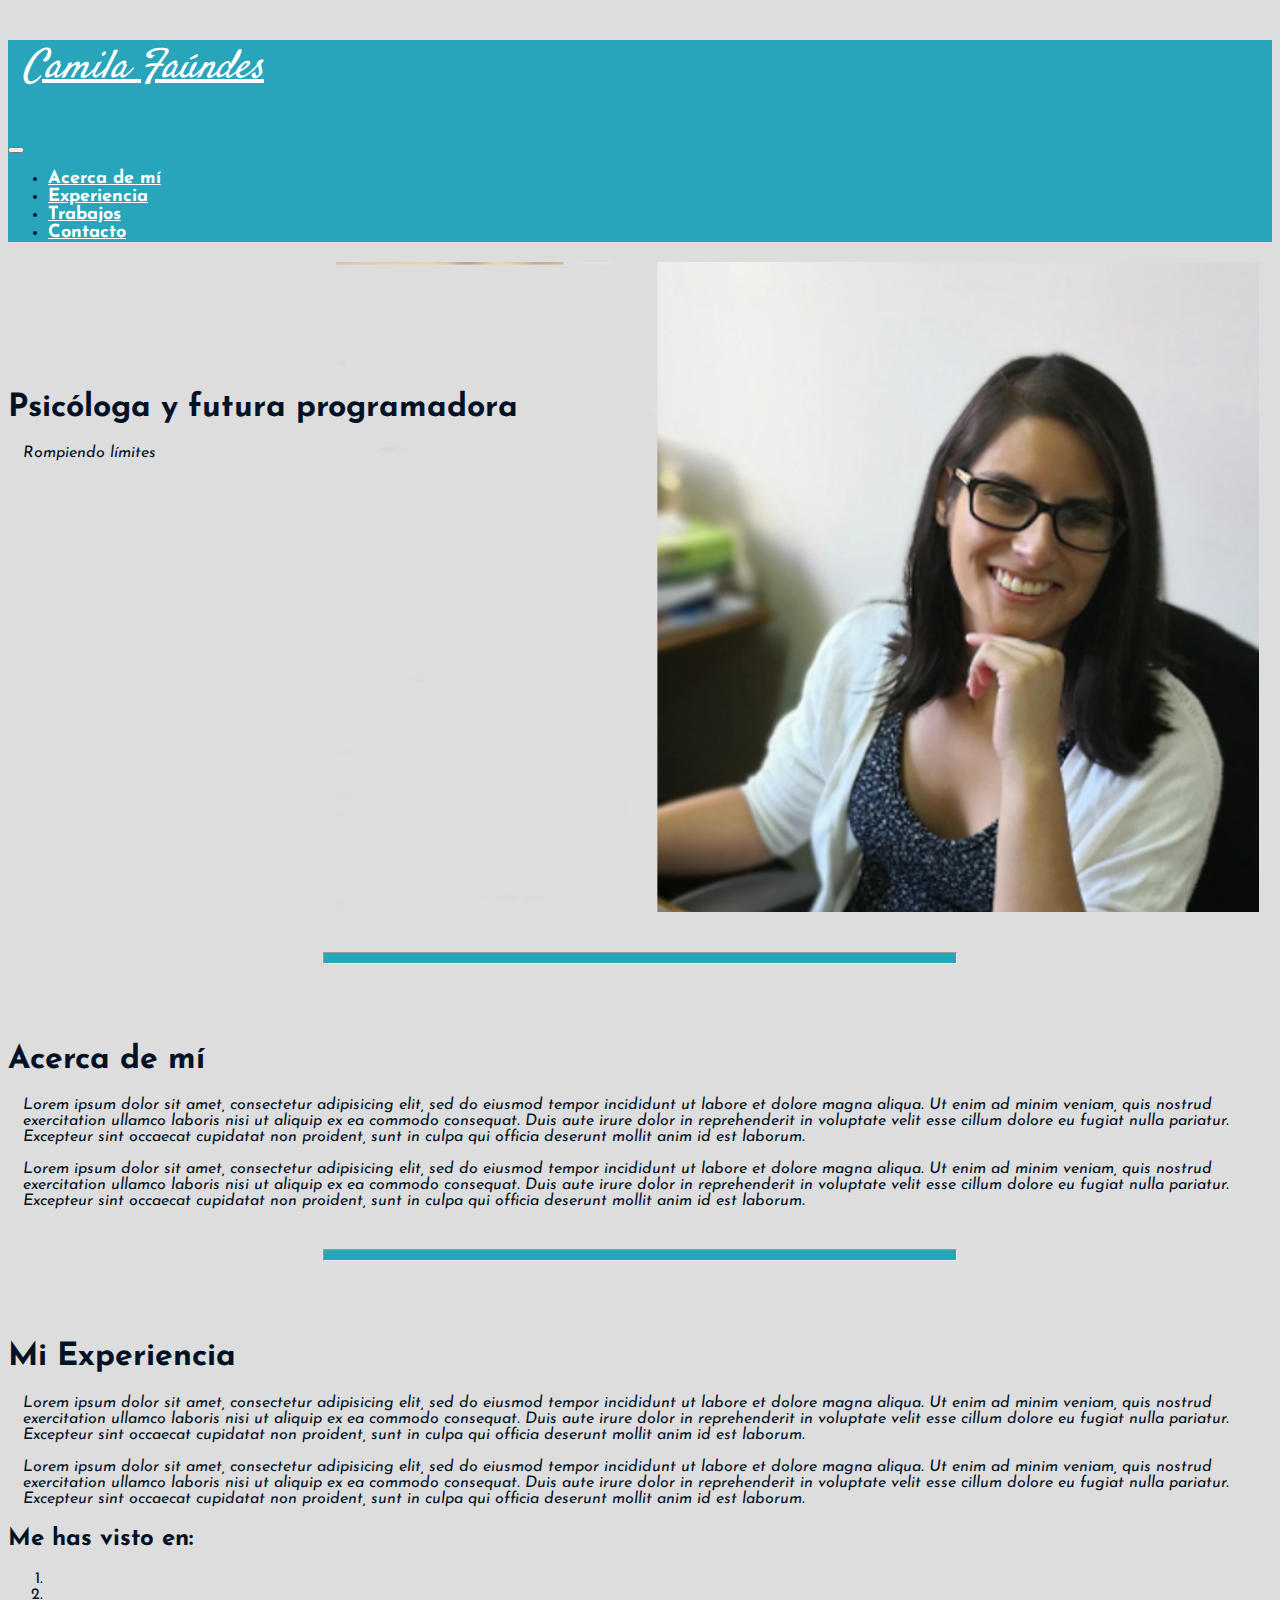
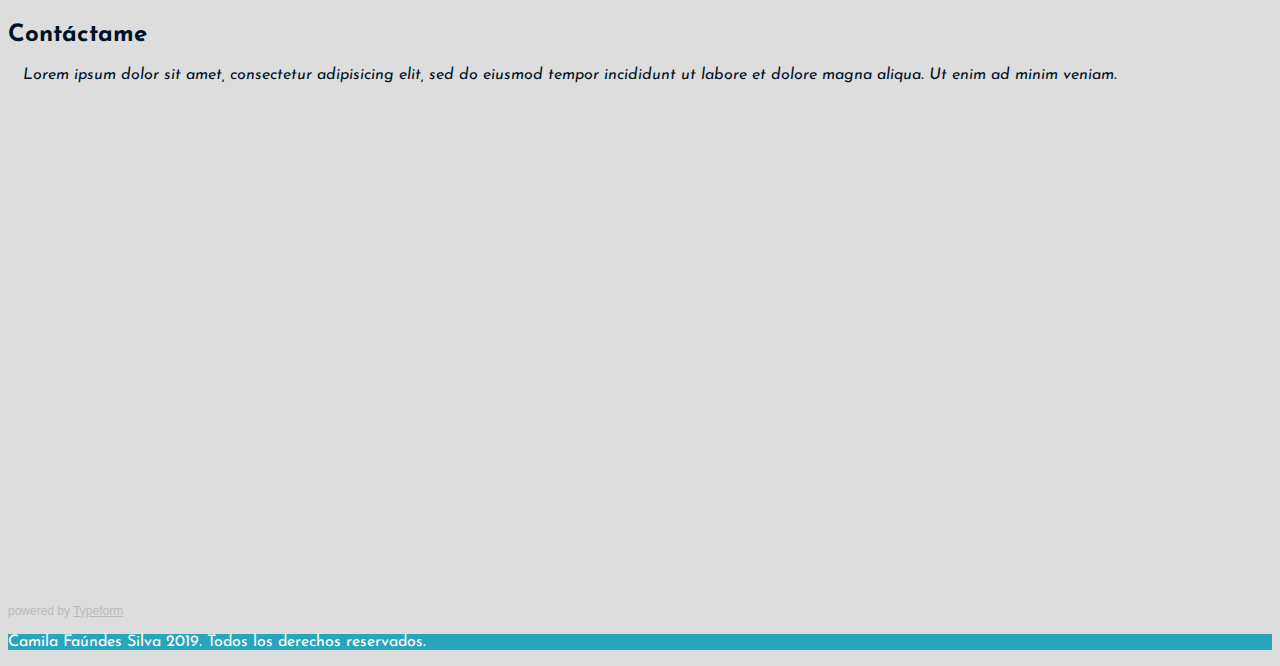
==== Portafolio/index.html @ 15e3dbda "cambios3" ====
<!DOCTYPE html>
<html lang="en" dir="ltr">
  <head>
    <meta charset="utf-8">
    <title>Portafolio Camila Faúndes</title>
    <meta name="viewport" content="width=device-width, initial-scale=1.0">

    <!--CSS de Bootstrap 4.2.1-->
    <link rel="stylesheet" href="https://stackpath.bootstrapcdn.com/bootstrap/4.2.1/css/bootstrap.min.css" integrity="sha384-GJzZqFGwb1QTTN6wy59ffF1BuGJpLSa9DkKMp0DgiMDm4iYMj70gZWKYbI706tWS" crossorigin="anonymous">

    <!--Google Fonts-->
     <link href="https://fonts.googleapis.com/css?family=Josefin+Sans:400,700|Satisfy&display=swap"" rel="stylesheet">

    <!--Font Awesome-->
    <link rel="stylesheet" href="https://use.fontawesome.com/releases/v5.6.3/css/all.css" integrity="sha384-UHRtZLI+pbxtHCWp1t77Bi1L4ZtiqrqD80Kn4Z8NTSRyMA2Fd33n5dQ8lWUE00s/" crossorigin="anonymous">

    <!--Mi estilo-->
    <link rel="stylesheet" href="assets/css/style.css">
  </head>

  <body>
   <nav class="navbar navbar-expand-lg navbar-dark bg-blue fixed-top text-blue ">
          <div class="container">
            <a class="navbar-brand" href="#"> <p>Camila Faúndes</p> </a>

            <button class="navbar-toggler" type="button" data-toggle="collapse" data-target="#navbarNav" aria-controls="navbarNav" aria-expanded="false" aria-label="Toggle navigation">
              <span class="navbar-toggler-icon"></span>
            </button>

            <div class="collapse navbar-collapse " id="navbarNav">
              <ul class="navbar-nav ml-auto">
                <li class="nav-item">
                  <a class="nav-link" href="#sobre">Acerca de mí</a>
                </li>
                <li class="nav-item">
                  <a class="nav-link" href="#experiencia">Experiencia</a>
                </li>
                <li class="nav-item">
                  <a class="nav-link" href="#trabajo">Trabajos</a>
                </li>
                <li class="nav-item">
                  <a class="nav-link" href="#contact">Contacto</a>
                </li>
              </ul>
            </div>
          </div>
        </nav>

    <header class="hero text-celeste text-left pt-5 mt-5 no-repeat center center fixed">
            <div class="container">
              <h1 class="display-3 col-md-6 text-left text-celeste mb-5 "> Psicóloga y futura programadora</h1>
              <p class="display-4 text-left pt-5 mb-5">Rompiendo límites</p>
            </div>
          </header>
<hr>
    <section>
      <div id="sobre" class="container">
        <div class="row">
          <div class="col-md-12 m-2">
          <h1 class="text-center font-weight-bold">Acerca de mí</h1>
          </div>
          <div class="col-md-6 p-4">
          <p>Lorem ipsum dolor sit amet, consectetur adipisicing elit, sed do eiusmod tempor incididunt ut labore et dolore magna aliqua. Ut enim ad minim veniam, quis nostrud exercitation ullamco laboris nisi ut aliquip ex ea commodo consequat. Duis aute irure dolor in reprehenderit in voluptate velit esse cillum dolore eu fugiat nulla pariatur. Excepteur sint occaecat cupidatat non proident, sunt in culpa qui officia deserunt mollit anim id est laborum.</p>
          </div>
          <div class="col-md-6 p-4">
          <p>Lorem ipsum dolor sit amet, consectetur adipisicing elit, sed do eiusmod tempor incididunt ut labore et dolore magna aliqua. Ut enim ad minim veniam, quis nostrud exercitation ullamco laboris nisi ut aliquip ex ea commodo consequat. Duis aute irure dolor in reprehenderit in voluptate velit esse cillum dolore eu fugiat nulla pariatur. Excepteur sint occaecat cupidatat non proident, sunt in culpa qui officia deserunt mollit anim id est laborum.</p>
          </div>
        </div>

      </div>

  <hr>
          <section>
            <div id="experiencia" class="container">
              <div class="row">
                <div class="col-md-12 m-2">
                <h1 class="text-center font-weight-bold"> Mi Experiencia</h1>
                </div>
                <div class="col-md-6 p-4 text-center">
                  <i class="fas fa-user-graduate fa-5x"></i>
                  <p>Lorem ipsum dolor sit amet, consectetur adipisicing elit, sed do eiusmod tempor incididunt ut labore et dolore magna aliqua. Ut enim ad minim veniam, quis nostrud exercitation ullamco laboris nisi ut aliquip ex ea commodo consequat. Duis aute irure dolor in reprehenderit in voluptate velit esse cillum dolore eu fugiat nulla pariatur. Excepteur sint occaecat cupidatat non proident, sunt in culpa qui officia deserunt mollit anim id est laborum.</p>
                </div>
                <div class="col-md-6 p-4 text-center">
                  <i class="fas fa-laptop-code fa-5x"></i>
                  <p>Lorem ipsum dolor sit amet, consectetur adipisicing elit, sed do eiusmod tempor incididunt ut labore et dolore magna aliqua. Ut enim ad minim veniam, quis nostrud exercitation ullamco laboris nisi ut aliquip ex ea commodo consequat. Duis aute irure dolor in reprehenderit in voluptate velit esse cillum dolore eu fugiat nulla pariatur. Excepteur sint occaecat cupidatat non proident, sunt in culpa qui officia deserunt mollit anim id est laborum.</p>
                </div>
              </div>

            </div>
    </section>
    <div class="container my-5 py-3">
          <div class="row">
            <div class="col-4 p-4 text-right">
              <h2 class="font-weight-bold">Me has visto en:</h2>
            </div>
            <div class="col-8 bg-secondary text-white rounded pt-4 pb-5">
              <div id="blogCarousel" class="carousel slide" data-ride="carousel">

                <ol class="carousel-indicators">
                  <li data-target="#blogCarousel" data-slide-to="0" class="active"></li>
                  <li data-target="#blogCarousel" data-slide-to="1"></li>
                </ol>

                <div class="carousel-inner">

                  <div class="carousel-item active text-center">
                    <div class="row">
                      <div class="col-3">
                        <i class="fab fa-codepen fa-2x" data-container="body" data-toggle="popover" data-trigger="hover" data-placement="bottom" data-content="CodePen"></i>
                      </div>
                      <div class="col-3">
                        <i class="fab fa-apper fa-2x" data-container="body" data-toggle="popover" data-trigger="hover" data-placement="bottom" data-content="Apper"></i>
                      </div>
                      <div class="col-3">
                        <i class="fab fa-angrycreative fa-2x" data-container="body" data-toggle="popover" data-trigger="hover" data-placement="bottom" data-content="Angry Creative"></i>
                      </div>
                      <div class="col-3">
                        <i class="fab fa-google fa-2x" data-container="body" data-toggle="popover" data-trigger="hover" data-placement="bottom" data-content="Google"></i>
                      </div>
                    </div>
                  </div>

                  <div class="carousel-item text-center">
                    <div class="row">
                      <div class="col-3">
                        <i class="fab fa-500px fa-2x" data-container="body" data-toggle="popover" data-trigger="hover" data-placement="bottom" data-content="500px"></i>
                      </div>
                      <div class="col-3">
                        <i class="fab fa-apple fa-2x" data-container="body" data-toggle="popover" data-trigger="hover" data-placement="bottom" data-content="Apple"></i>
                      </div>
                      <div class="col-3">
                        <i class="fab fa-aviato fa-2x" data-container="body" data-toggle="popover" data-trigger="hover" data-placement="bottom" data-content="Aviato"></i>
                      </div>
                      <div class="col-3">
                        <i class="fab fa-d-and-d fa-2x" data-container="body" data-toggle="popover" data-trigger="hover" data-placement="bottom" data-content="Dungeons & Dragons"></i>
                      </div>
                    </div>
                  </div>

                </div>
              </div>
            </div>
          </div>
        </div>

    <section>

    </section>

    <section>

    </section>

    <section>

    </section>

    <section>

    </section>

    <section id="contact" class="container my-5">
        <h2 class="display-3 font-weight-bold text-center my-4">Contáctame</h2>
        <p class="text-center my-4">Lorem ipsum dolor sit amet, consectetur adipisicing elit, sed do eiusmod tempor incididunt ut labore et dolore magna aliqua. Ut enim ad minim veniam.</p>
        <div class="typeform-widget" data-url="https://franibe.typeform.com/to/AYVtoJ" style="width: 100%; height: 500px;"></div> <script> (function() { var qs,js,q,s,d=document, gi=d.getElementById, ce=d.createElement, gt=d.getElementsByTagName, id="typef_orm", b="https://embed.typeform.com/"; if(!gi.call(d,id)) { js=ce.call(d,"script"); js.id=id; js.src=b+"embed.js"; q=gt.call(d,"script")[0]; q.parentNode.insertBefore(js,q) } })() </script> <div style="font-family: Sans-Serif;font-size: 12px;color: #999;opacity: 0.5; padding-top: 5px;"> powered by <a href="https://admin.typeform.com/signup?utm_campaign=AYVtoJ&utm_source=typeform.com-13260463-Basic&utm_medium=typeform&utm_content=typeform-embedded-poweredbytypeform&utm_term=EN" style="color: #999" target="_blank">Typeform</a> </div>
    </section>


        <footer class="bg-blue text-white text-center p-3">
          <a href="#"><i class="fab fa-github-square fa-2x m-2"></i>
         </a>
         <a href="#"><i class="fab fa-instagram fa-2x m-2"></i>
         </a>
         <a href="#"><i class="fab fa-linkedin fa-2x m-2"></i>
         </a>
         <a href="#"><i class="fab fa-facebook fa-2x m-2"></i>
         </a>
          <p>Camila Faúndes Silva 2019.
            Todos los derechos reservados.</p>
        </footer>

        <!--jQuery 3.3.1 sin slim-->
        <script src="https://code.jquery.com/jquery-3.3.1.min.js" integrity="sha256-FgpCb/KJQlLNfOu91ta32o/NMZxltwRo8QtmkMRdAu8=" crossorigin="anonymous"></script>

        <!--Popper JS 1.14.3-->
        <script src="https://cdnjs.cloudflare.com/ajax/libs/popper.js/1.14.6/umd/popper.min.js" integrity="sha384-wHAiFfRlMFy6i5SRaxvfOCifBUQy1xHdJ/yoi7FRNXMRBu5WHdZYu1hA6ZOblgut" crossorigin="anonymous"></script>

        <!--Bootstrap JS 4.2.1-->
        <script src="https://stackpath.bootstrapcdn.com/bootstrap/4.2.1/js/bootstrap.min.js" integrity="sha384-B0UglyR+jN6CkvvICOB2joaf5I4l3gm9GU6Hc1og6Ls7i6U/mkkaduKaBhlAXv9k" crossorigin="anonymous"></script>

        <!--Mi script-->
        <script src="assets/js/script.js"></script>
  </body>
</html>
---- Portafolio/assets/css/style.css ----
body{
  font-family: Josefin Sans;
  color: #011126;
  background-color: #DDDDDD;
}

.hero{
  background-image: url(../img/yo5.png);
  background-repeat: no-repeat;

  background-size: cover;
  width: 99%;
  height: 600px;
  margin-top: 20px;
  padding-top: 50px;
}
.bg-blue a {
  color: #FFFFFF;
}
.bg-blue{
  background-color: #29a5bb;
  color: #FFFFFF;
}
.navbar p {
  font-family: Satisfy;
  font-size: 40px;
}
.nav-link{
  font-size: 18px;
  font-weight: bold;
}
.text-blue{
  color: #011126;
}
 hr{
   height:10px;
   background-color: #29a5bb;
   width: 50%;
   margin-top:40px;
 }
 .container img{
   width: 100%;
 }

 .text-celeste {
   color: #011126;
   ;
 }
.container p{
  padding-left: 15px;
  font-style: italic;
}
.container h1{
  padding-top: 40px;
  margin-top: 40px;

}
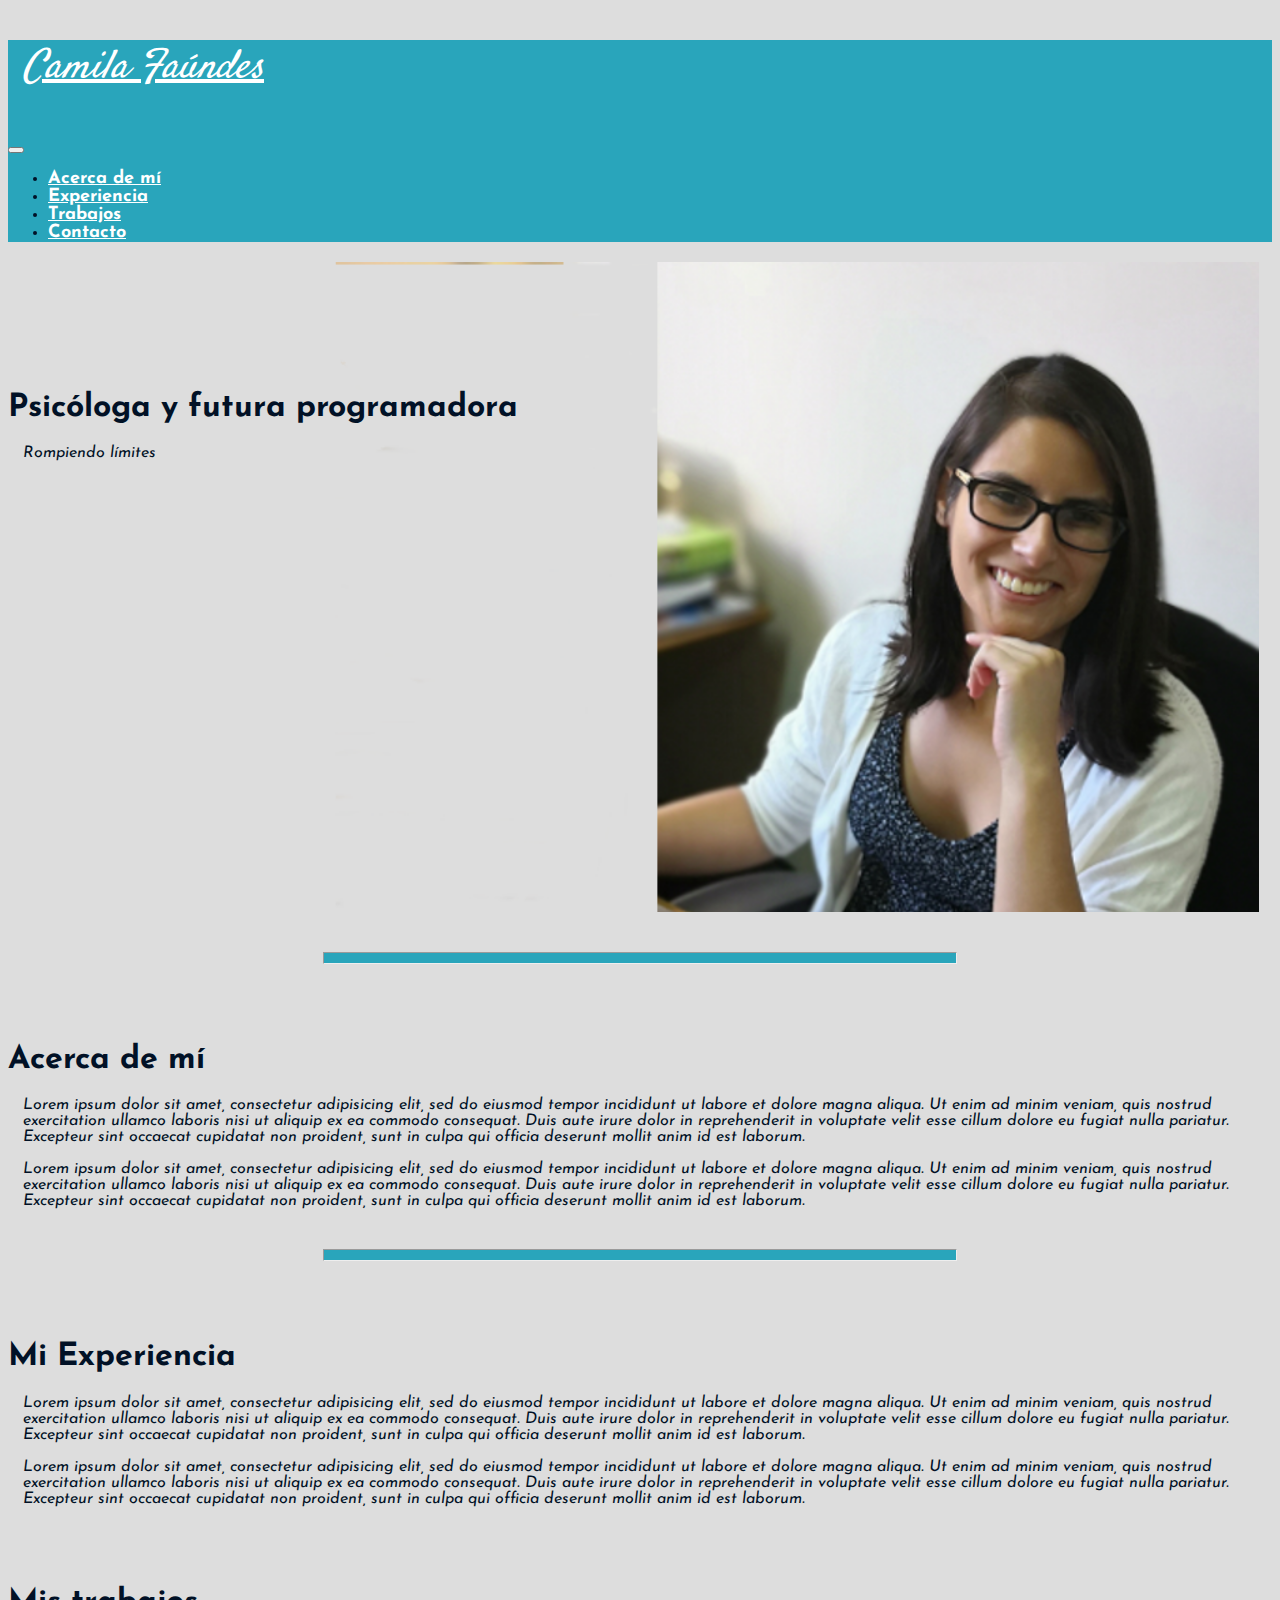
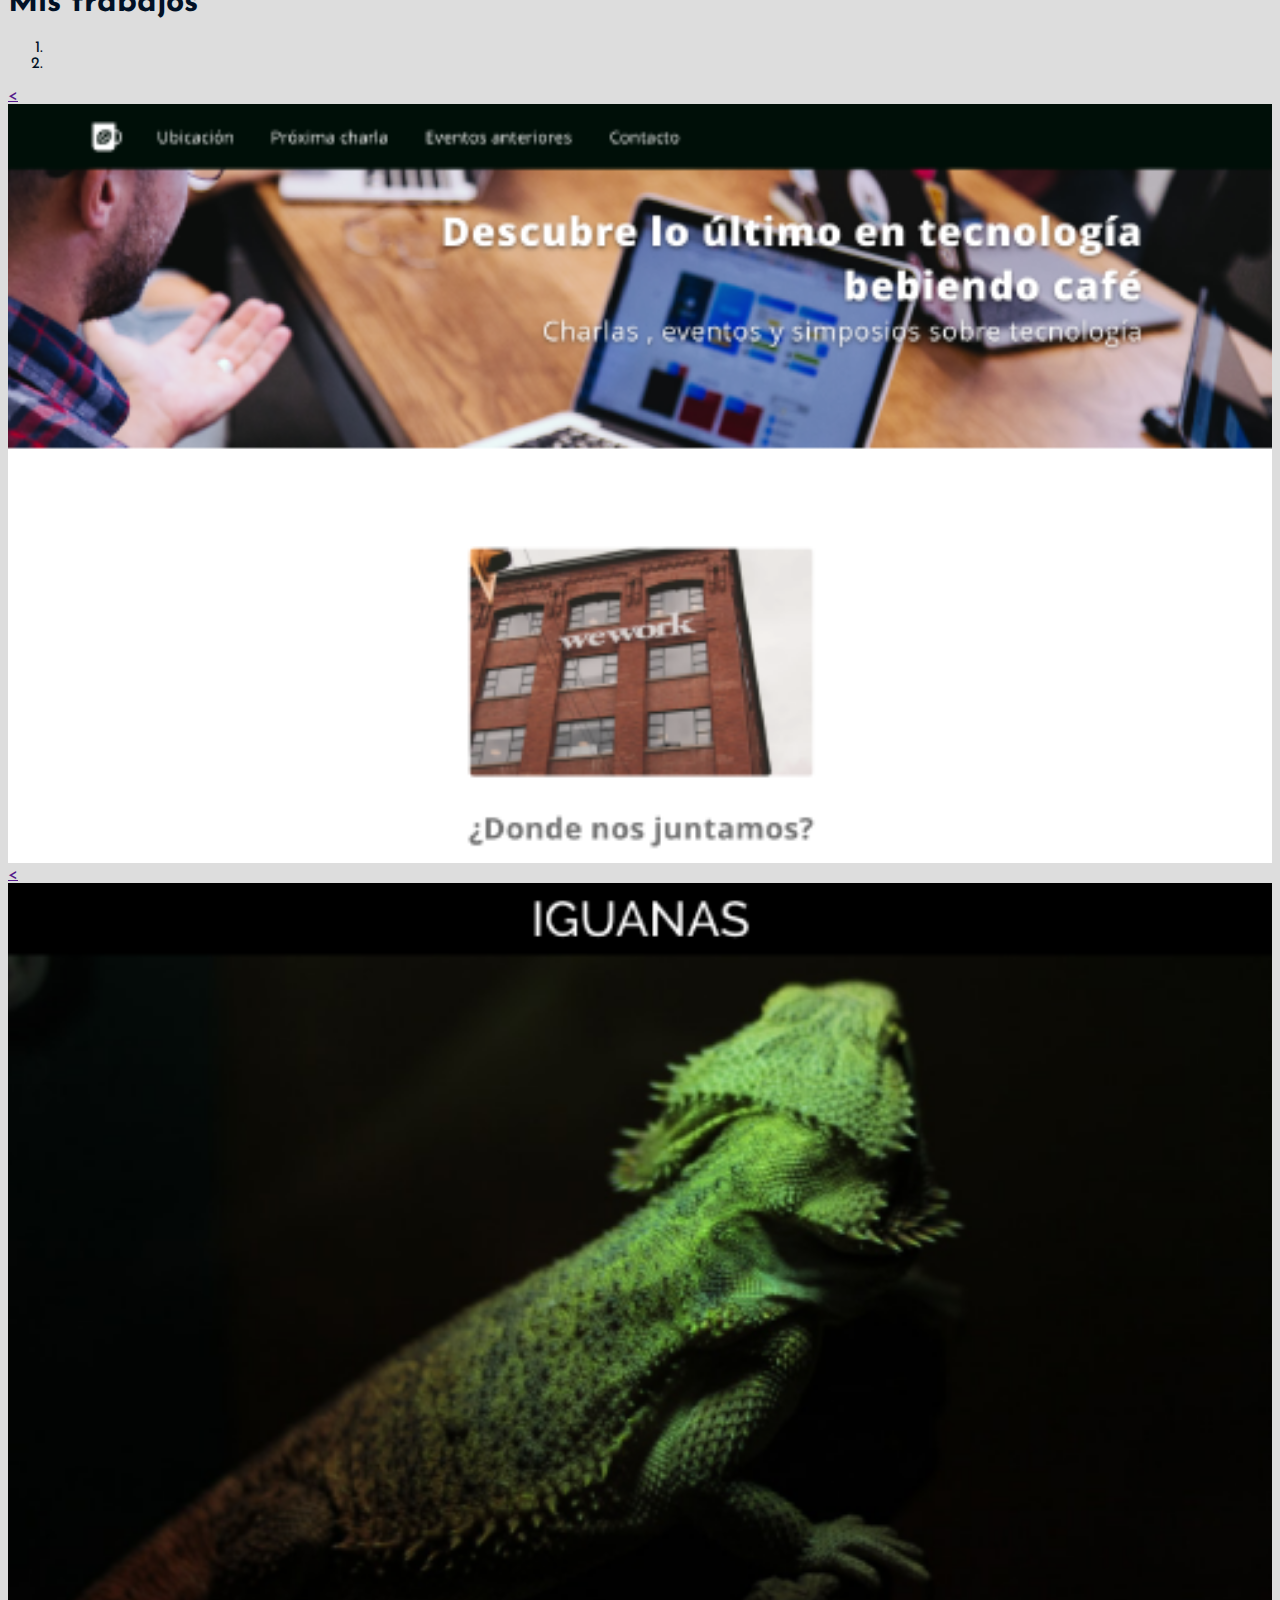
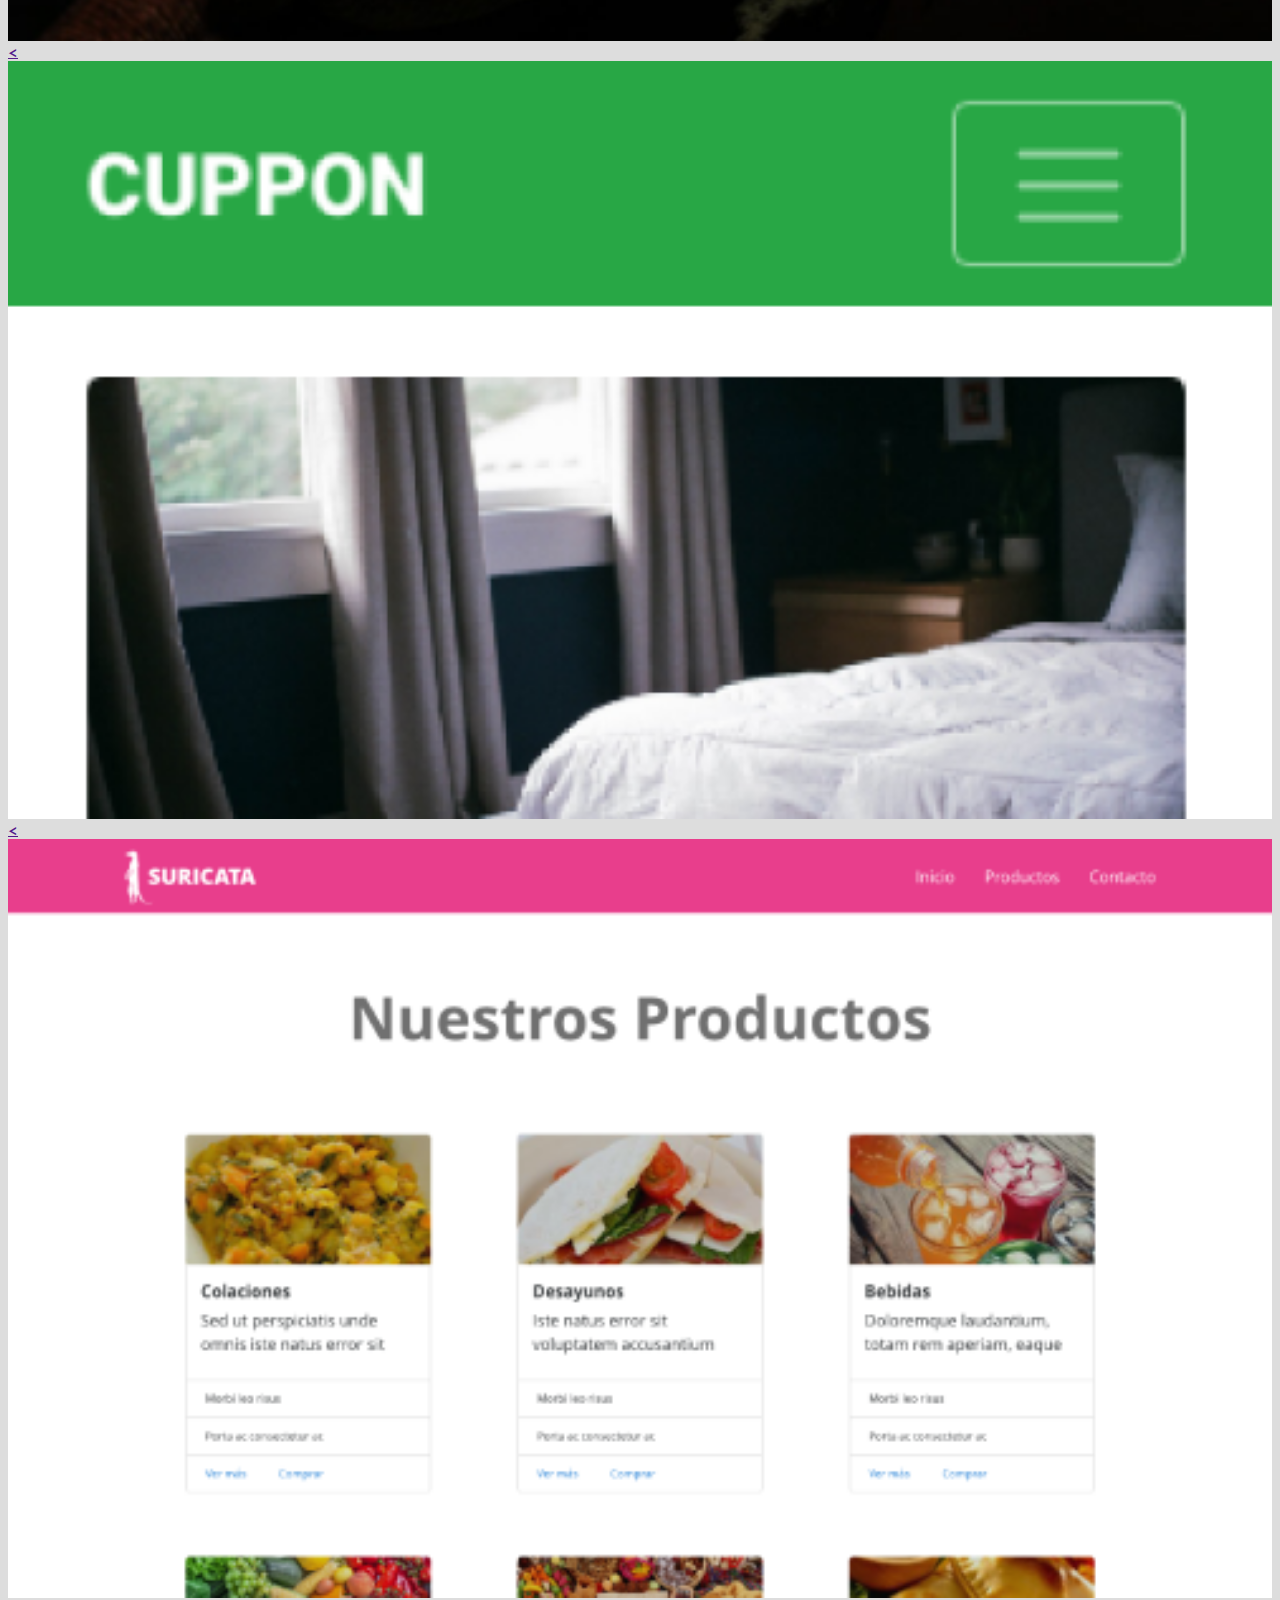
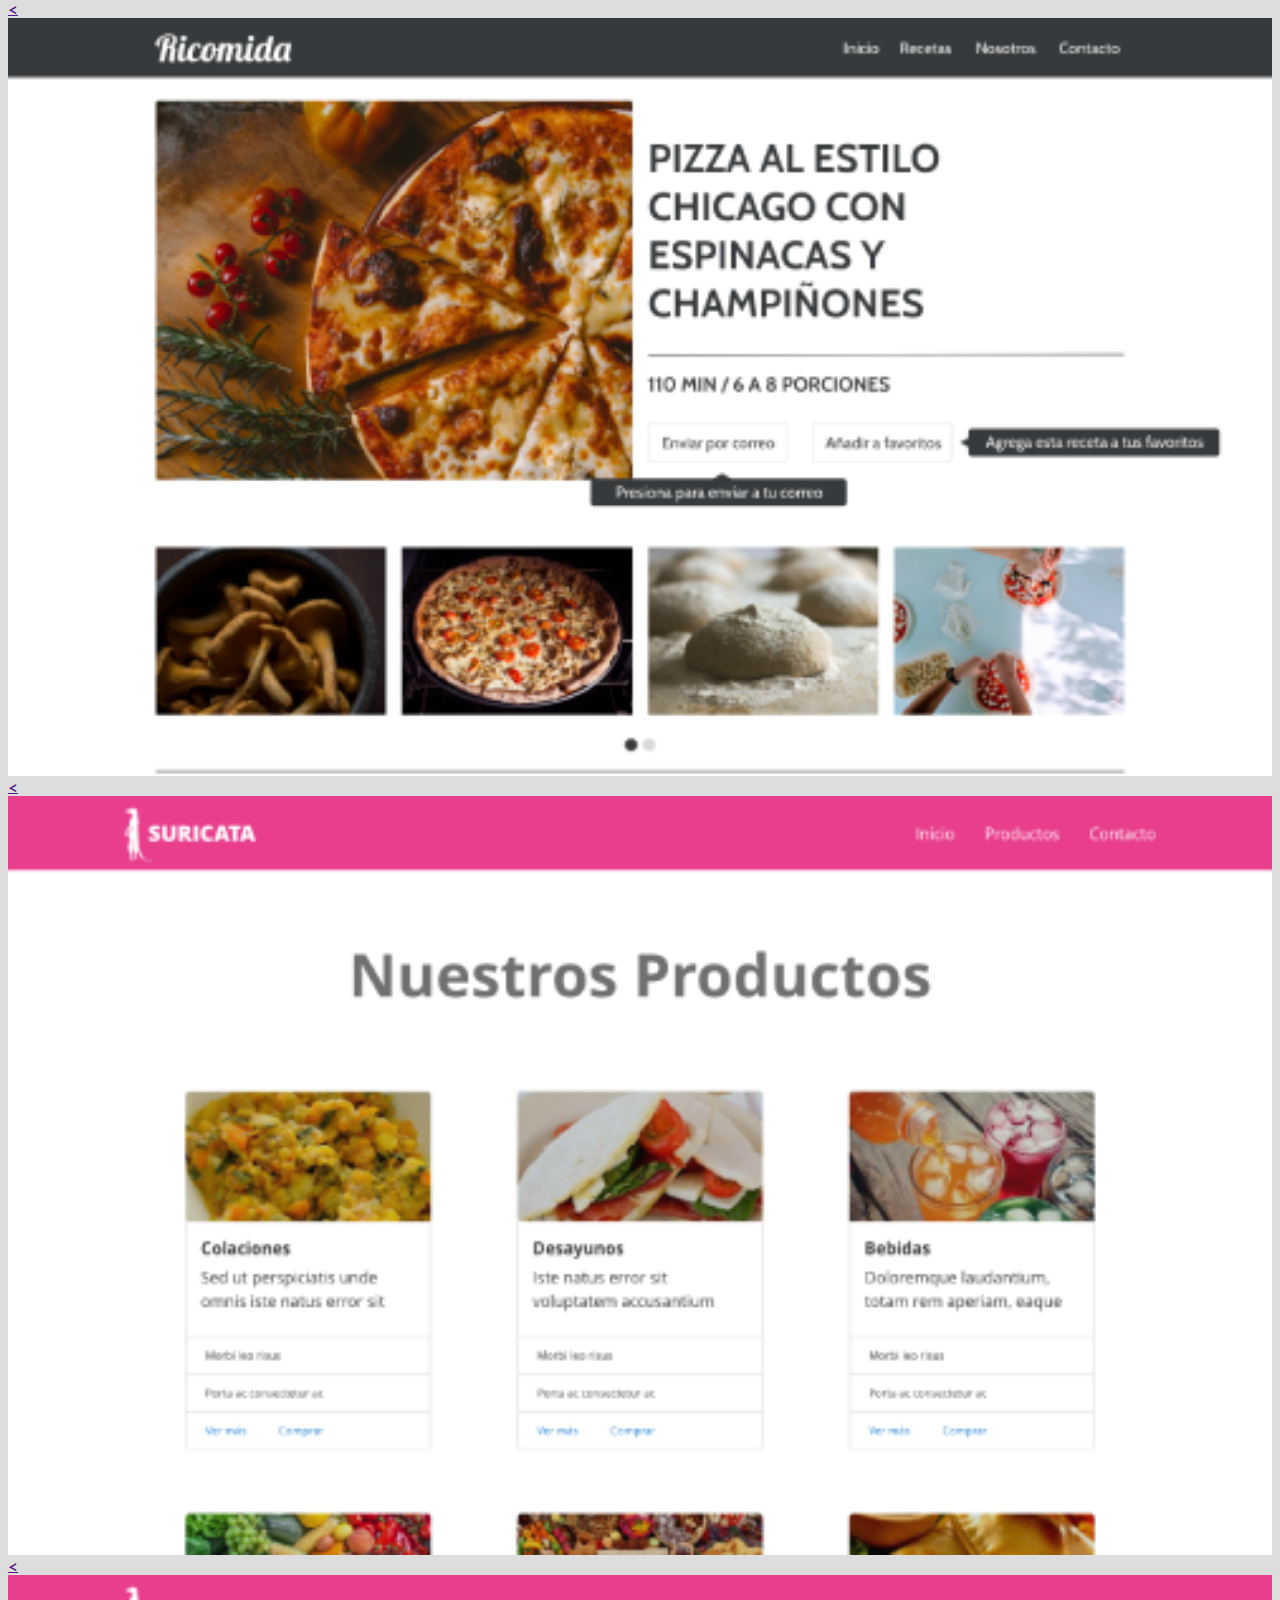
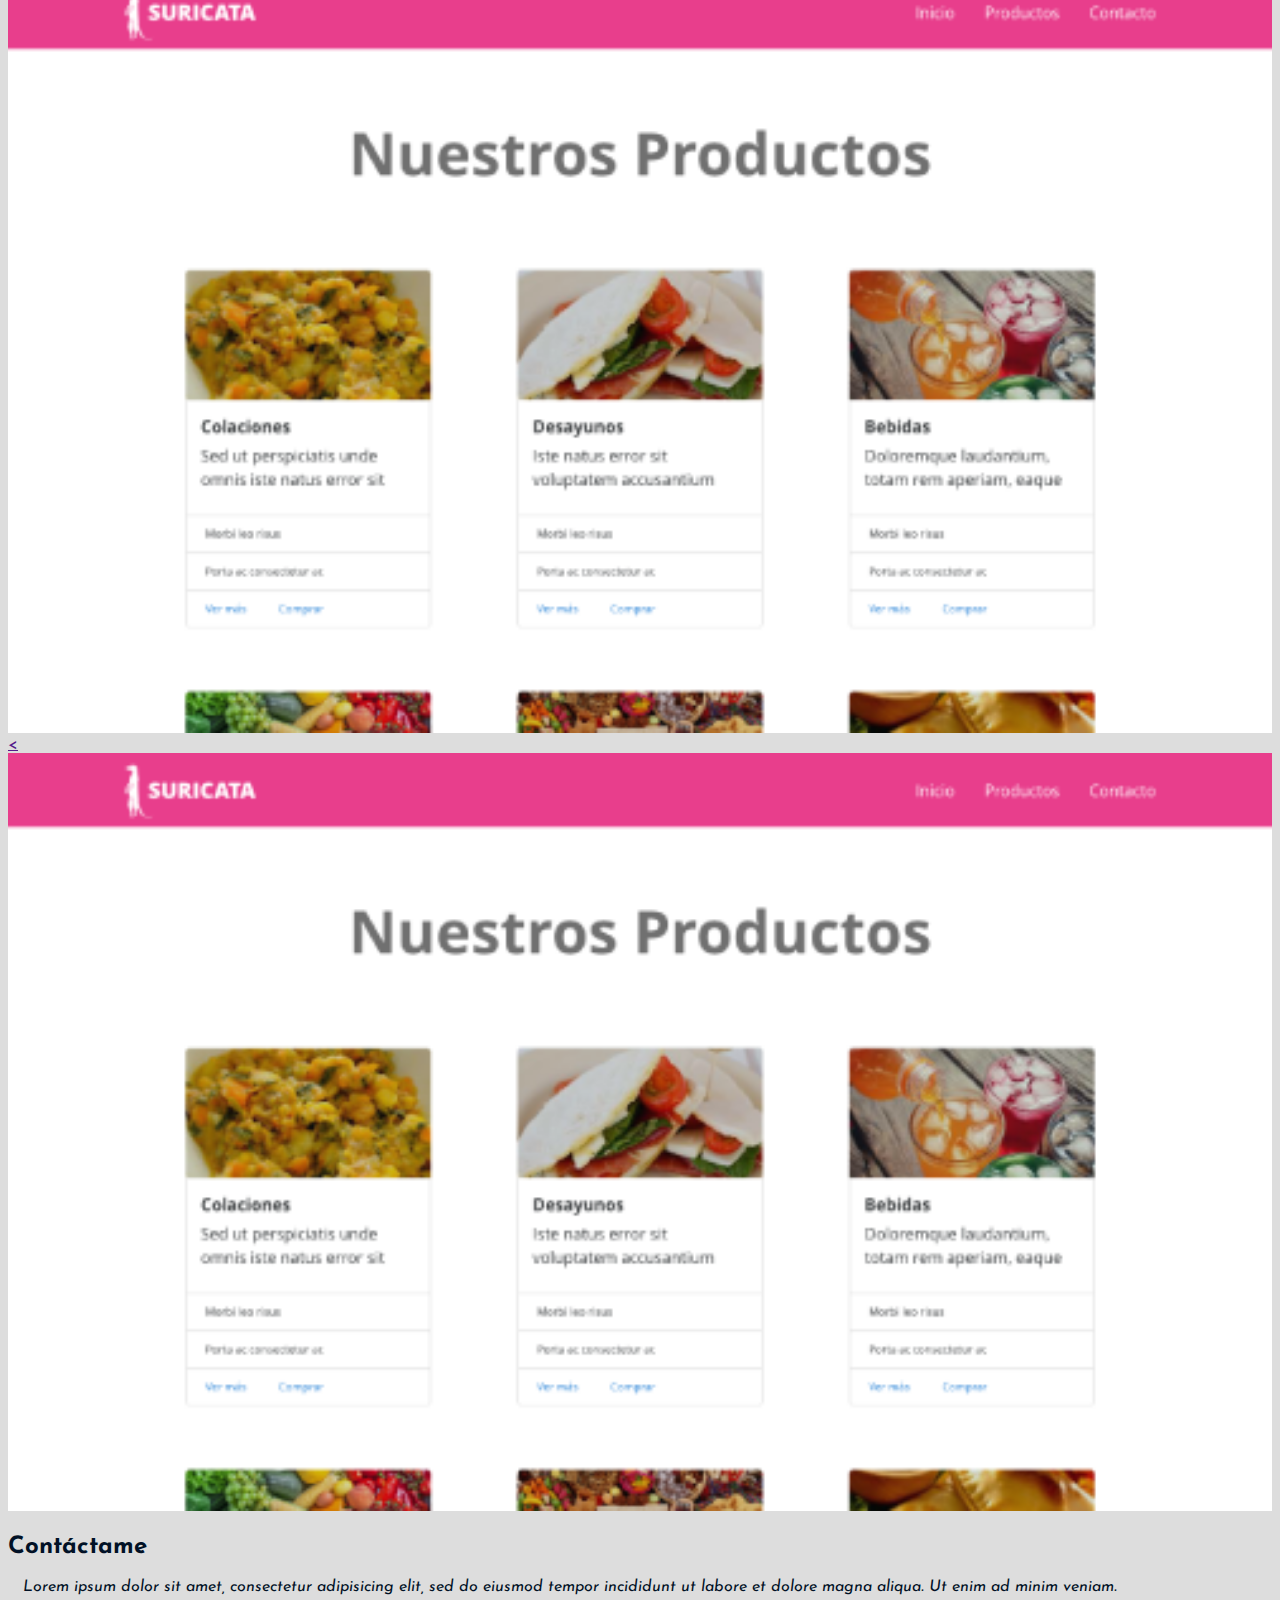
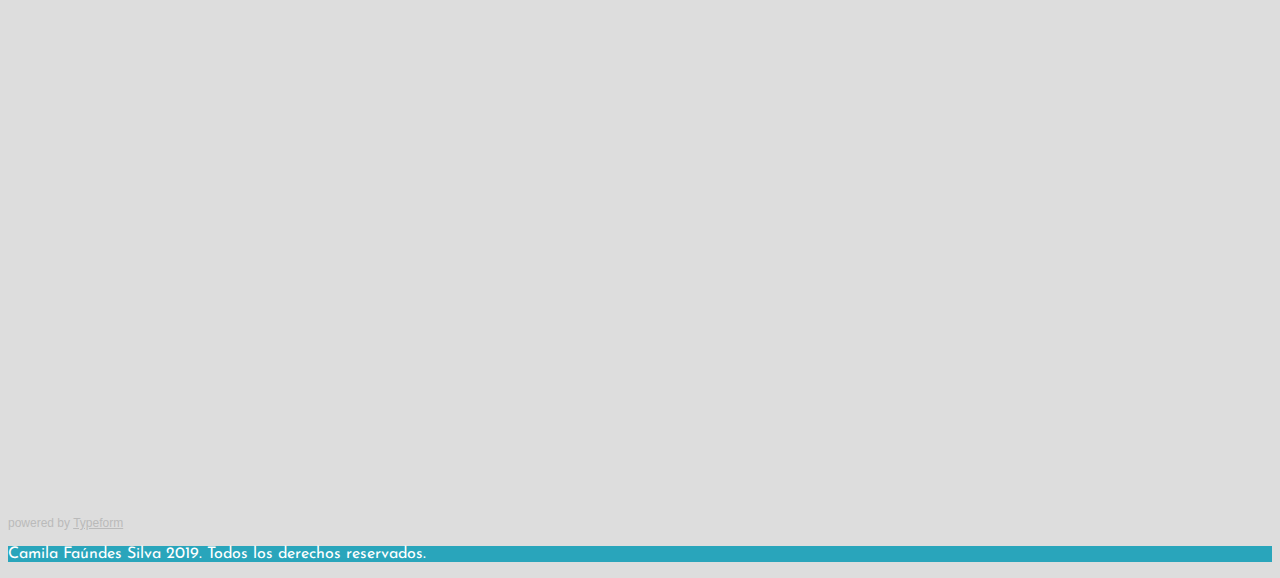
==== commit 1cda957c: "cambio4" ====
--- a/Portafolio/index.html
+++ b/Portafolio/index.html
@@ -54,7 +54,7 @@
           </header>
 <hr>
     <section>
-      <div id="sobre" class="container">
+      <div id="sobre" class="container pt-5 mt-5">
         <div class="row">
           <div class="col-md-12 m-2">
           <h1 class="text-center font-weight-bold">Acerca de mí</h1>
@@ -69,9 +69,11 @@
 
       </div>
 
-  <hr>
+
           <section>
-            <div id="experiencia" class="container">
+
+            <div id="experiencia" class="container pt-5 mt-5">
+                <hr>
               <div class="row">
                 <div class="col-md-12 m-2">
                 <h1 class="text-center font-weight-bold"> Mi Experiencia</h1>
@@ -88,12 +90,12 @@
 
             </div>
     </section>
-    <div class="container my-5 py-3">
+    <div id="trabajo" class="container my-5 py-3">
           <div class="row">
-            <div class="col-4 p-4 text-right">
-              <h2 class="font-weight-bold">Me has visto en:</h2>
+            <div class="col-12 p-4 text-center">
+              <h1 class="font-weight-bold">Mis trabajos</h1>
             </div>
-            <div class="col-8 bg-secondary text-white rounded pt-4 pb-5">
+            <div class="col-12 bg-secondary text-white rounded pt-4 pb-5">
               <div id="blogCarousel" class="carousel slide" data-ride="carousel">
 
                 <ol class="carousel-indicators">
@@ -106,16 +108,16 @@
                   <div class="carousel-item active text-center">
                     <div class="row">
                       <div class="col-3">
-                        <i class="fab fa-codepen fa-2x" data-container="body" data-toggle="popover" data-trigger="hover" data-placement="bottom" data-content="CodePen"></i>
+                        <a href=""><<img src="assets/img/meet_coffee.png" alt="" data-container="body" data-toggle="popover" data-trigger="hover" data-placement="bottom" data-content="Meet & Coffee" /></im></a>
                       </div>
                       <div class="col-3">
-                        <i class="fab fa-apper fa-2x" data-container="body" data-toggle="popover" data-trigger="hover" data-placement="bottom" data-content="Apper"></i>
+                        <a href=""><<img src="assets/img/iguana_page.png" alt="" data-container="body" data-toggle="popover" data-trigger="hover" data-placement="bottom" data-content="Iguana Page" /></im></a>
                       </div>
                       <div class="col-3">
-                        <i class="fab fa-angrycreative fa-2x" data-container="body" data-toggle="popover" data-trigger="hover" data-placement="bottom" data-content="Angry Creative"></i>
+                        <a href=""><<img src="assets/img/cuppon.png" alt="" data-container="body" data-toggle="popover" data-trigger="hover" data-placement="bottom" data-content="Cuppon" /></im></a>
                       </div>
                       <div class="col-3">
-                        <i class="fab fa-google fa-2x" data-container="body" data-toggle="popover" data-trigger="hover" data-placement="bottom" data-content="Google"></i>
+                        <a href=""><<img src="assets/img/suricata.png" alt="" data-container="body" data-toggle="popover" data-trigger="hover" data-placement="bottom" data-content="Suricata" /></im></a>
                       </div>
                     </div>
                   </div>
@@ -123,16 +125,16 @@
                   <div class="carousel-item text-center">
                     <div class="row">
                       <div class="col-3">
-                        <i class="fab fa-500px fa-2x" data-container="body" data-toggle="popover" data-trigger="hover" data-placement="bottom" data-content="500px"></i>
+                          <a href=""><<img src="assets/img/ricomida.png" alt="" data-container="body" data-toggle="popover" data-trigger="hover" data-placement="bottom" data-content="Ricomida" /></im></a>
                       </div>
                       <div class="col-3">
-                        <i class="fab fa-apple fa-2x" data-container="body" data-toggle="popover" data-trigger="hover" data-placement="bottom" data-content="Apple"></i>
+                          <a href=""><<img src="assets/img/suricata.png" alt="" data-container="body" data-toggle="popover" data-trigger="hover" data-placement="bottom" data-content="Suricata" /></im></a>
                       </div>
                       <div class="col-3">
-                        <i class="fab fa-aviato fa-2x" data-container="body" data-toggle="popover" data-trigger="hover" data-placement="bottom" data-content="Aviato"></i>
+                        <a href=""><<img src="assets/img/suricata.png" alt="" data-container="body" data-toggle="popover" data-trigger="hover" data-placement="bottom" data-content="Suricata" /></im></a>
                       </div>
                       <div class="col-3">
-                        <i class="fab fa-d-and-d fa-2x" data-container="body" data-toggle="popover" data-trigger="hover" data-placement="bottom" data-content="Dungeons & Dragons"></i>
+                          <a href=""><<img src="assets/img/suricata.png" alt="" data-container="body" data-toggle="popover" data-trigger="hover" data-placement="bottom" data-content="Suricata" /></im></a>
                       </div>
                     </div>
                   </div>
